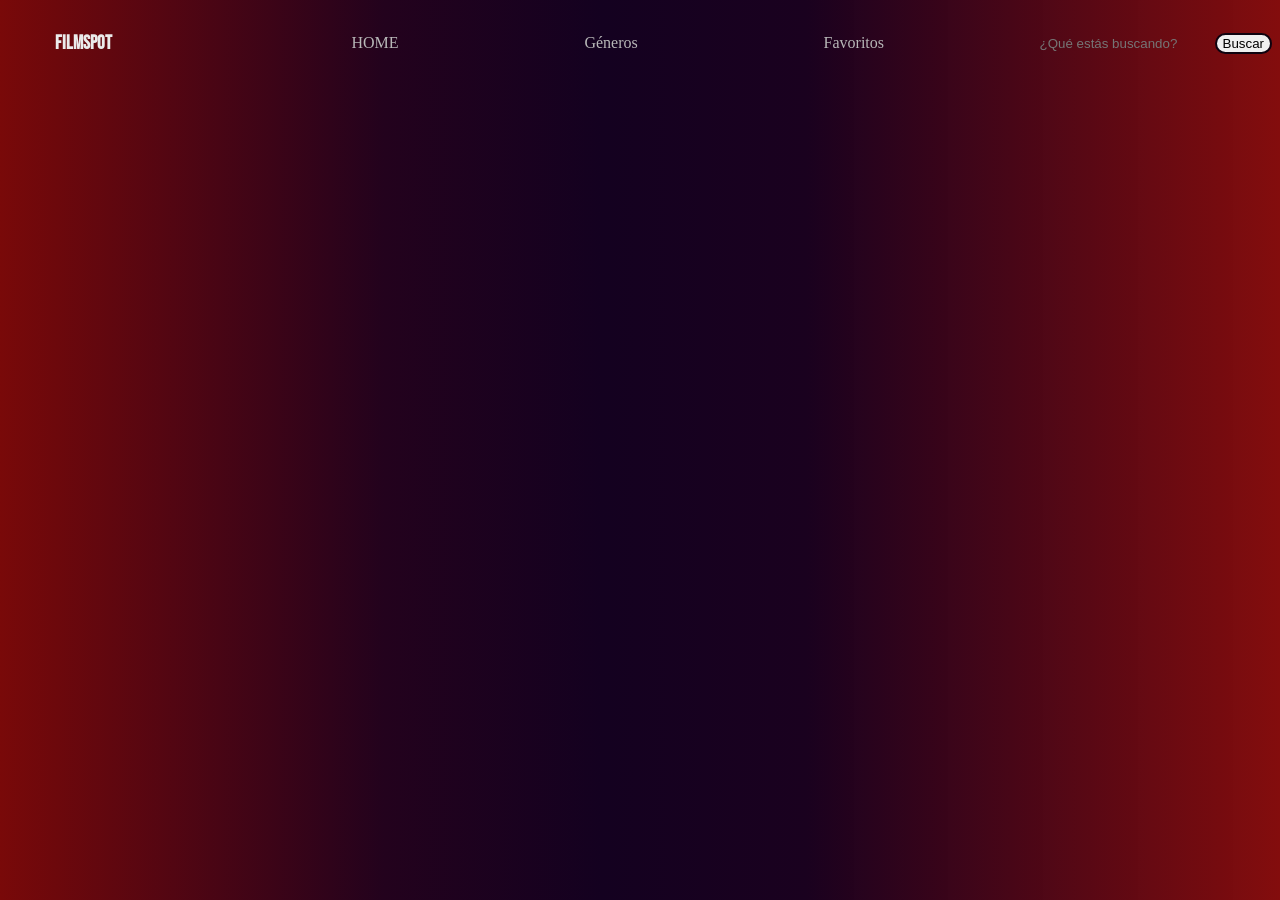
==== detail-genres.html @ 739627cf "muchos avances en detail-series.html" ====
<!DOCTYPE html>
<html lang="en">
<head>
    <meta charset="UTF-8">
    <meta http-equiv="X-UA-Compatible" content="IE=edge">
    <meta name="viewport" content="width=device-width, initial-scale=1.0">
    <link href="./css/styles.css" rel="stylesheet">
    <link rel="preconnect" href="https://fonts.googleapis.com">
    <link rel="preconnect" href="https://fonts.gstatic.com" crossorigin>
    <link href="https://fonts.googleapis.com/css2?family=Bebas+Neue&display=swap" rel="stylesheet">
    <title>Filmspot</title>
</head>
<body class="body">
        <header>
            <section class="contenedorpadre">
                <article class="title">
                    <h1>Filmspot</h1>
                </article>
                <nav class="menuprincipal">
                <ul class="menu2">
                        <li class="home"><a href="./index.html">HOME</a></li>
                        <li class="genres"><a href="./genres.html">Géneros</a></li>
                        <li class="favorites"><a href="./favorite.html">Favoritos</a></li>
                    </ul>
                </nav>
                <article class="buscador">
                    <form action="search-results.html" method="GET">
                        <input class="placeholder" type="search" name="search" value="" placeholder="¿Qué estás buscando?">
                        <button class="search" type="submit">Buscar</button>
                    </form>
                </article>
            </section>   
        </header>
---- css/styles.css ----
*{
    box-sizing: border-box;
}

.body{
    background: rgb(2,0,36);
    background: linear-gradient(90deg, rgba(2,0,36,0.9391106784510679) 0%, rgba(121,9,9,1) 0%, rgba(121,9,9,1) 0%, rgba(121,9,9,1) 0%, rgba(35,2,29,1) 30%, rgba(20,1,32,1) 47%, rgba(26,1,31,1) 63%, rgba(129,8,8,0.981127485173757) 100%, rgba(121,9,9,1) 100%, rgba(56,4,24,1) 100%, rgba(121,9,9,1) 100%, rgba(155,7,7,1) 100%, rgba(155,7,7,1) 100%);
}
header{
    
    width: 100%;

}
.contenedorpadre{
    display: flex;
    flex-wrap: wrap;
    justify-content: space-between;
}
.title{
    width: 150px;
    margin:0%;
    padding:0%;
    display: flex;
    justify-content: center;
    align-items: center;
    font-family: 'Bebas Neue', cursive;
}

h1{
    color: #EBEBEB; 
}
 

.buscador{
    display: flex;
    justify-content: center;
    align-items: center;
}

.menuprincipal{
    height: fit-content;
    width: 60%;
}

a{
    text-decoration: none;
    color: #B8B8B8;
    
}
.home{
    padding: 10px;
}
.genres{
    padding: 10px;
}
.favorites{
    padding: 10px;
}

.buscador{
    display: flex;
    justify-content: flex-end;
}

.placeholder{  
    background-color: transparent;
    border-radius: 37px 37px 37px 37px;
    border: 0px solid #0f030f;
}

.search{
    border-radius: 37px 37px 37px 37px;
    border: 2px solid #0f030f;
}

h2{
    text-decoration: none;
    color: #C2C2C2;
}

ul{
    display: flex;
    justify-content: space-around;
    list-style: none;

}
img{
    height: 230px;
}
li{
    margin: 0px 5px ;
}

h2{
    color: #C2C2C2;
    margin-left: 25px ;
}

.section1{
    border-radius: 37px 37px 37px 37px;
    border: 2px solid #0f030f;
    
}

.mainDetalleSerie{
    border-radius: 37px 37px 37px 37px;
    border: 2px solid #0f030f;
}

.portadaSerie{
    display: flex;
   background-image: url(https://cnnespanol.cnn.com/wp-content/uploads/2020/11/the-crown-tres.jpg?quality=100&strip=info);
   height: 500px;
   flex-wrap: nowrap;
   border-radius: 36px 36px 0px 0px;
    border: 0px solid #0f030f;
}

.nombrePortada{
    padding-left: 210px;
    padding-bottom: 90px;
    display: flex;
    justify-content: flex-start;
    align-items: flex-end;
}

.detalles{
    display: flex;
    justify-content: space-between;
}

.sinopsis{
    display: flex;
    justify-content: center;
    padding-left: 5px;
    width: 50%;
}

.datosDeSerie ul{
    padding: 0%;
}


p{
    color: #EBEBEB;
}

li{
    color: #C2C2C2;
}


footer{
    background-color:rgb(98, 15, 15);
    display: flex;
    justify-content: center;
}
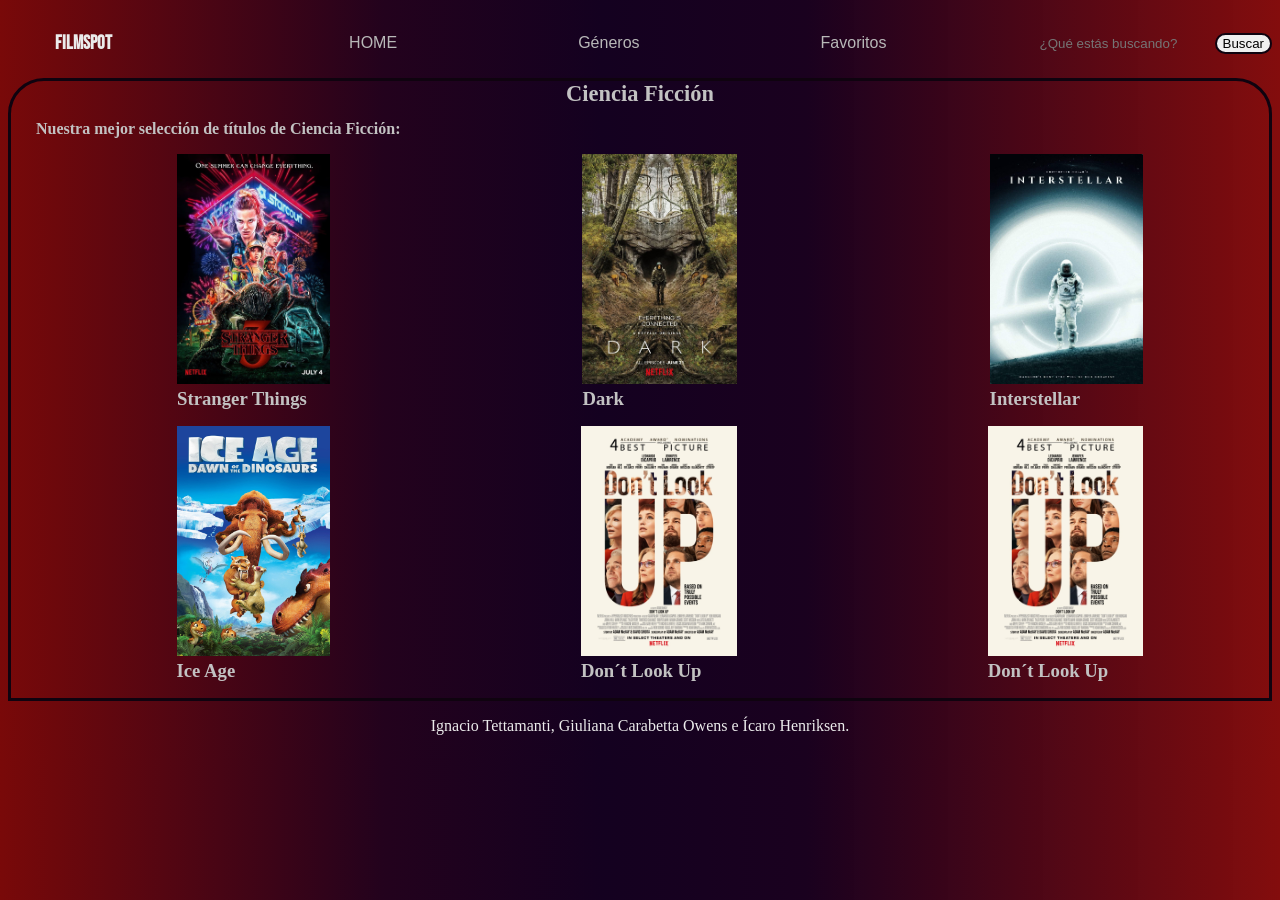
==== commit 973cf43c: "termindas todas las estructuas htmls, faltan revisar estilos de fuentes" ====
--- a/detail-genres.html
+++ b/detail-genres.html
@@ -31,4 +31,44 @@
                 </article>
             </section>   
         </header>
+    <main class="detailgenre">
+
+
+    <section class="detailGenreSection">
+
+        <article class="titleDetailGenre"> <!-- dejo estas clases para que le pongas el fontstyle-->
+            <h3>Ciencia Ficción</h3>
+        </article>
+
+            <h2 class="subTitleGenre">Nuestra mejor selección de títulos de Ciencia Ficción:</h2> <!-- dejo estas clases para que le pongas el fontstyle-->
+
+            <article>
+                <div>
+                    <ul class="favoritelist">
+                        <li><img src="./imagenes/strangerthingsposter.jpg" alt="Stranger Things"><h3>Stranger Things</h3></li>
+                        <li><img src="./imagenes/darkposter.jpg" alt="Dark"> <h3>Dark</h3></li>
+                        <li><img src="./imagenes/interstellarposter.jpg" alt="Interstellar"><h3>Interstellar</h3></li>
+                    </ul>
+                    <ul class="favoritelist">
+                        <li><img src="./imagenes/iceageposter.jpg" alt="Ice Age"><h3>Ice Age</h3></li>
+                        <li><img src="./imagenes/dontlookupposter.jpg" alt="Don't Look Up"><h3>Don´t Look Up</h3></li>
+                        <li><img src="./imagenes/dontlookupposter.jpg" alt="Don't Look Up"><h3>Don´t Look Up</h3></li>
+                    </ul>
+                </div>
+
+
+            </article>
+
+    </section>
+    </main>
+   
+    <footer>
+        <div>
+            <p> Ignacio Tettamanti, Giuliana Carabetta Owens e Ícaro Henriksen.</p>
+        </div>
+    </footer>
+
+
+
+</body>
         
--- a/css/styles.css
+++ b/css/styles.css
@@ -45,8 +45,9 @@
 a{
     text-decoration: none;
     color: #B8B8B8;
-    
-}
+    font-family: 'PT Sans Narrow', sans-serif;
+}
+
 .home{
     padding: 10px;
 }
@@ -76,6 +77,7 @@
 h2{
     text-decoration: none;
     color: #C2C2C2;
+    margin-left: 25px
 }
 
 ul{
@@ -90,38 +92,70 @@
 li{
     margin: 0px 5px ;
 }
-
-h2{
-    color: #C2C2C2;
-    margin-left: 25px ;
-}
-
 .section1{
     border-radius: 37px 37px 37px 37px;
     border: 2px solid #0f030f;
-    
+}
+
+.nombreDelElemento{
+    margin: 0%;
+}
+
+h3{
+    margin: 0%;
+}
+
+.mainhead{
+    display: flex;
+    justify-content: space-between;
+}
+
+.favform{
+    display: flex;
+    justify-content: center;
+    align-items: center;
+}
+
+.botonfav{
+    background-color: #40434E;
+    color:#C2C2C2;
+    font-family: 'Lucida Sans', 'Lucida Sans Regular', 'Lucida Grande', 'Lucida Sans Unicode', Geneva, Verdana, sans-serif;
+    border-radius: 10px 10px 10px 10px;
+    border: 0px solid black;
+}
+
+.mainDetalleMovie {
+    font-family: 'PT Sans Narrow', sans-serif;
+    color:  #EBEBEB;
+}
+.movieyseriesdetails{
+    display: flex;
+    justify-content: space-around;
+    align-items: flex-start;
+}
+.sinopsis{
+    width: 35%;
+    display: flex;
+    justify-self: flex-start;
+    align-self: stretch;
+}
+.interstellarscreen{
+    width: 100%;
+    height: 100%;
+    border-radius: 36px 36px 0px 0px;
+    border: 0px solid #0f030f;
 }
 
 .mainDetalleSerie{
-    border-radius: 37px 37px 37px 37px;
-    border: 2px solid #0f030f;
-}
-
-.portadaSerie{
-    display: flex;
-   background-image: url(https://cnnespanol.cnn.com/wp-content/uploads/2020/11/the-crown-tres.jpg?quality=100&strip=info);
-   height: 500px;
-   flex-wrap: nowrap;
-   border-radius: 36px 36px 0px 0px;
+    font-family: 'PT Sans Narrow', sans-serif;
+    color:  #EBEBEB;
+}
+
+.thecrownScreen{
+    width: 100%;
+    height: 100%;
+    border-radius: 36px 36px 0px 0px;
     border: 0px solid #0f030f;
-}
-
-.nombrePortada{
-    padding-left: 210px;
-    padding-bottom: 90px;
-    display: flex;
-    justify-content: flex-start;
-    align-items: flex-end;
 }
 
 .detalles{
@@ -136,11 +170,6 @@
     width: 50%;
 }
 
-.datosDeSerie ul{
-    padding: 0%;
-}
-
-
 p{
     color: #EBEBEB;
 }
@@ -149,9 +178,69 @@
     color: #C2C2C2;
 }
 
+.mainfavorite{
+    display: flex;
+}
+
+.favoritesection{
+    border: solid #0f030f;
+    width: 50%;
+    border-radius: 36px 36px 0px 0px;
+}
+
+.genresection{
+    border: solid #0f030f;
+    width: 50%;
+    border-radius: 36px 36px 0px 0px;
+    background-color: #361B30;
+}
+
+.favoritelist{
+    display: flex;
+    justify-content: space-around;
+    flex-wrap: wrap;
+}
+
+.genrelist{
+    display: flex;
+    flex-direction: column  ;
+    padding: 0%;
+    list-style: circle;
+    margin: 0%;
+    
+}
+
+.genrearticle{
+    display: flex;
+    justify-content: center;
+}
+
+.item{
+    margin: 25px;   
+}
+
+.titleDetailGenre{
+        display: flex;
+        justify-content: center;
+        color: #C2C2C2;
+        font-size: larger;
+}
+
+.detailGenreSection{
+    border: solid #0f030f;
+    width: 100%;
+    border-radius: 36px 36px 0px 0px;
+}
+
+.subTitleGenre{
+    font-size: medium;
+}
+
 
 footer{
-    background-color:rgb(98, 15, 15);
-    display: flex;
-    justify-content: center;
-}
+    background-color: transparent;
+    display: flex;
+    justify-content: center;
+}
+
+
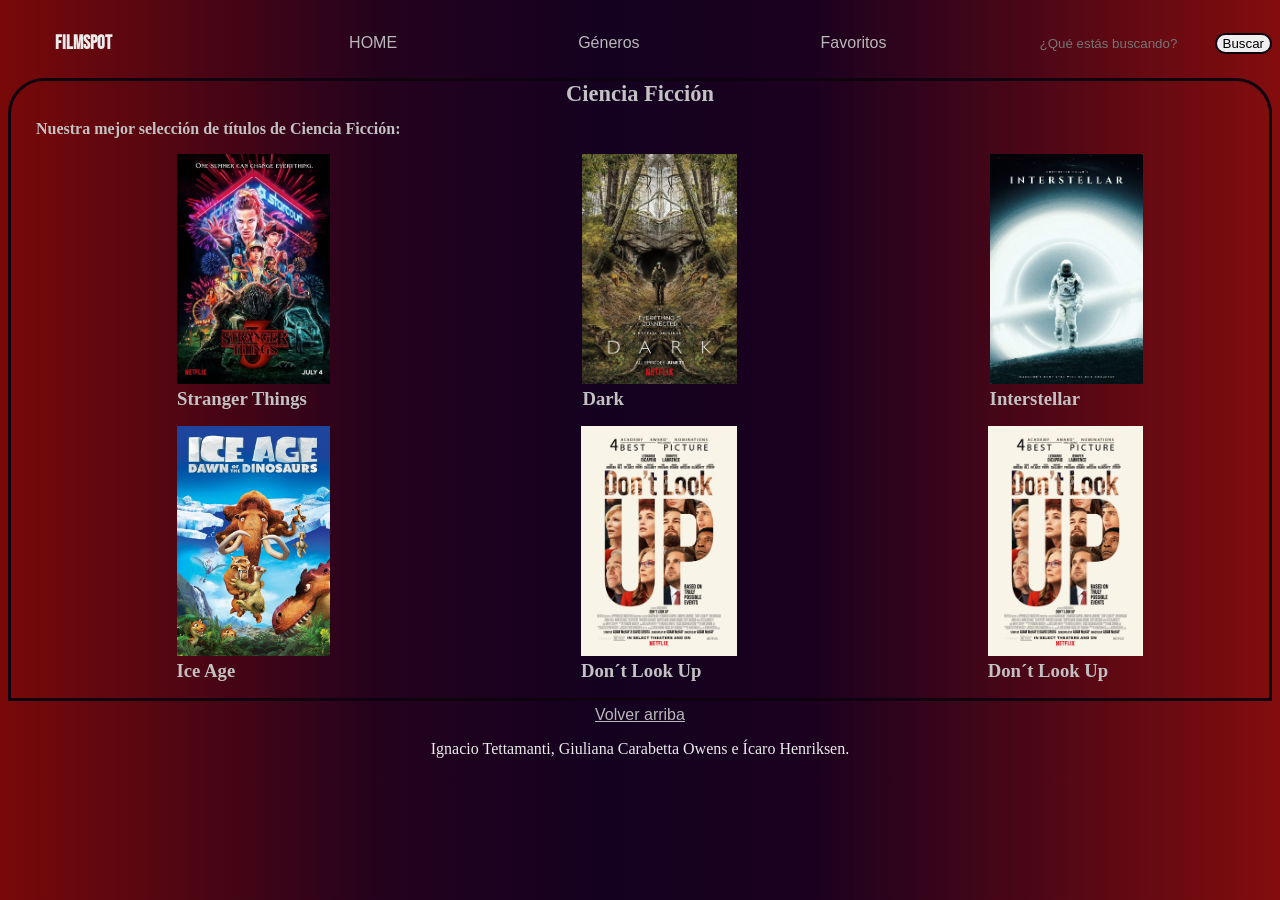
==== commit 869b6cac: "Terminamos la pag de search y ajustamos clases" ====
--- a/detail-genres.html
+++ b/detail-genres.html
@@ -62,13 +62,15 @@
     </section>
     </main>
    
+    <div class="irArribaCaja">
+        <a class="irArriba" href="#">Volver arriba</a> <!-- ver que onda si dejamos esto o ne-->
+    </div>
+
     <footer>
         <div>
             <p> Ignacio Tettamanti, Giuliana Carabetta Owens e Ícaro Henriksen.</p>
         </div>
     </footer>
 
-
-
 </body>
-        +</html>
--- a/css/styles.css
+++ b/css/styles.css
@@ -7,9 +7,7 @@
     background: linear-gradient(90deg, rgba(2,0,36,0.9391106784510679) 0%, rgba(121,9,9,1) 0%, rgba(121,9,9,1) 0%, rgba(121,9,9,1) 0%, rgba(35,2,29,1) 30%, rgba(20,1,32,1) 47%, rgba(26,1,31,1) 63%, rgba(129,8,8,0.981127485173757) 100%, rgba(121,9,9,1) 100%, rgba(56,4,24,1) 100%, rgba(121,9,9,1) 100%, rgba(155,7,7,1) 100%, rgba(155,7,7,1) 100%);
 }
 header{
-    
     width: 100%;
-
 }
 .contenedorpadre{
     display: flex;
@@ -151,6 +149,11 @@
     color:  #EBEBEB;
 }
 
+.bordesDetail{
+    border-radius: 36px 36px 0px 0px;
+    border: 1px solid #0f030f;
+}
+
 .thecrownScreen{
     width: 100%;
     height: 100%;
@@ -183,16 +186,25 @@
 }
 
 .favoritesection{
+    width: 50%;
+    border-radius: 36px 36px 0px 0px;
+    border: 1px solid #0f030f;
+}
+
+.genresectionPeliculas{
     border: solid #0f030f;
     width: 50%;
     border-radius: 36px 36px 0px 0px;
-}
-
-.genresection{
+    background-color: #361B30;
+    background-image: url(https://cdn.pixabay.com/photo/2018/04/20/01/07/spaceship-3334826_960_720.jpggit );
+}
+
+.genresectionSeries{
     border: solid #0f030f;
     width: 50%;
     border-radius: 36px 36px 0px 0px;
     background-color: #361B30;
+    background-image: url(https://cdn.pixabay.com/photo/2016/04/14/13/06/landscape-1328858_960_720.jpg);
 }
 
 .favoritelist{
@@ -237,6 +249,49 @@
 }
 
 
+.sectionSearch{
+    padding-left: 30px;
+    border-radius: 36px 36px 0px 0px;
+    border: 1px solid #0f030f;
+}
+
+.textoDeResultados{
+    display: flex;
+}
+
+.busquedaP1{
+    color: #B8B8B8;
+    font-weight: bold;
+}
+
+.busquedaP2{
+    margin-left: 15px;
+    color: #B8B8B8;
+    text-decoration: underline;
+}
+
+.elemtosDeRespuesta{
+    display: flex;
+    padding: 0%;
+    justify-content: space-around;
+}
+
+.busquedaSimilar{
+    color: #B8B8B8;
+    font-weight: bold;
+}
+
+.irArribaCaja{
+    display: flex;
+    justify-content: center;
+    margin-top: 5px;
+}
+
+.irArriba{
+    text-decoration: underline;
+    color: #B8B8B8;
+}
+
 footer{
     background-color: transparent;
     display: flex;
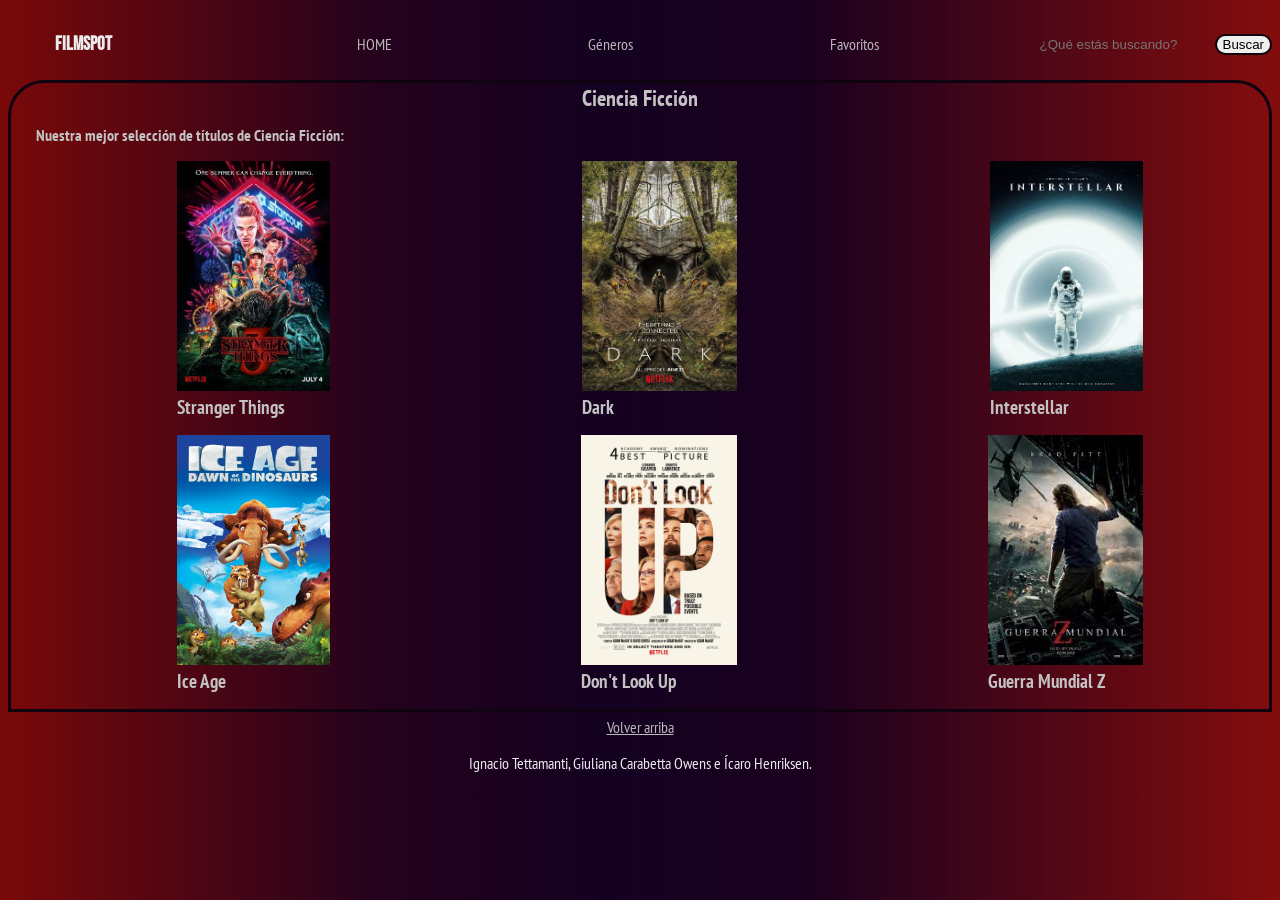
==== commit afb581c3: "arreglé los estilos en todas las hojas para que queden iguales, emprolije algunas clases" ====
--- a/detail-genres.html
+++ b/detail-genres.html
@@ -8,6 +8,9 @@
     <link rel="preconnect" href="https://fonts.googleapis.com">
     <link rel="preconnect" href="https://fonts.gstatic.com" crossorigin>
     <link href="https://fonts.googleapis.com/css2?family=Bebas+Neue&display=swap" rel="stylesheet">
+    <link rel="preconnect" href="https://fonts.googleapis.com">
+    <link rel="preconnect" href="https://fonts.gstatic.com" crossorigin>
+    <link href="https://fonts.googleapis.com/css2?family=PT+Sans+Narrow&display=swap" rel="stylesheet">
     <title>Filmspot</title>
 </head>
 <body class="body">
@@ -36,7 +39,7 @@
 
     <section class="detailGenreSection">
 
-        <article class="titleDetailGenre"> <!-- dejo estas clases para que le pongas el fontstyle-->
+        <article class="titleDetailGenre"> 
             <h3>Ciencia Ficción</h3>
         </article>
 
@@ -45,14 +48,14 @@
             <article>
                 <div>
                     <ul class="favoritelist">
-                        <li><img src="./imagenes/strangerthingsposter.jpg" alt="Stranger Things"><h3>Stranger Things</h3></li>
-                        <li><img src="./imagenes/darkposter.jpg" alt="Dark"> <h3>Dark</h3></li>
-                        <li><img src="./imagenes/interstellarposter.jpg" alt="Interstellar"><h3>Interstellar</h3></li>
+                        <li><a href="./detail-series.html"><img src="./imagenes/strangerthingsposter.jpg" alt="Stranger Things"></a><h3>Stranger Things</h3></li>
+                        <li><a href="./detail-series.html"><img src="./imagenes/darkposter.jpg" alt="Dark"></a><h3>Dark</h3></li>
+                        <li><a href="./detail-movie.html"><img src="./imagenes/interstellarposter.jpg" alt="Interstellar"></a><h3>Interstellar</h3></li>
                     </ul>
                     <ul class="favoritelist">
-                        <li><img src="./imagenes/iceageposter.jpg" alt="Ice Age"><h3>Ice Age</h3></li>
-                        <li><img src="./imagenes/dontlookupposter.jpg" alt="Don't Look Up"><h3>Don´t Look Up</h3></li>
-                        <li><img src="./imagenes/dontlookupposter.jpg" alt="Don't Look Up"><h3>Don´t Look Up</h3></li>
+                        <li><a href="./detail-movie.html"><img src="./imagenes/iceageposter.jpg" alt="Ice Age"></a><h3>Ice Age</h3></li>
+                        <li><a href="./detail-movie.html"><img src="./imagenes/dontlookupposter.jpg" alt="Don't Look Up"></a><h3>Don't Look Up</h3></li>
+                        <li><a href="./detail-movie.html"><img src="./imagenes/guerrraMundialZ.jpg" alt="Guerra Mundial Z"></a><h3>Guerra Mundial Z</h3></li>
                     </ul>
                 </div>
 
--- a/css/styles.css
+++ b/css/styles.css
@@ -101,6 +101,11 @@
 
 h3{
     margin: 0%;
+    font-family: 'PT Sans Narrow', sans-serif;
+    
+}
+section.section1{
+    font-family: 'PT Sans Narrow', sans-serif;
 }
 
 .mainhead{
@@ -175,14 +180,16 @@
 
 p{
     color: #EBEBEB;
+    font-family: 'PT Sans Narrow', sans-serif;
 }
 
 li{
     color: #C2C2C2;
 }
 
-.mainfavorite{
-    display: flex;
+main.mainfavorite{
+    display: flex;
+    font-family: 'PT Sans Narrow', sans-serif;
 }
 
 .favoritesection{
@@ -230,7 +237,9 @@
 .item{
     margin: 25px;   
 }
-
+section.detailGenreSection{
+    font-family: 'PT Sans Narrow', sans-serif;
+}
 .titleDetailGenre{
         display: flex;
         justify-content: center;
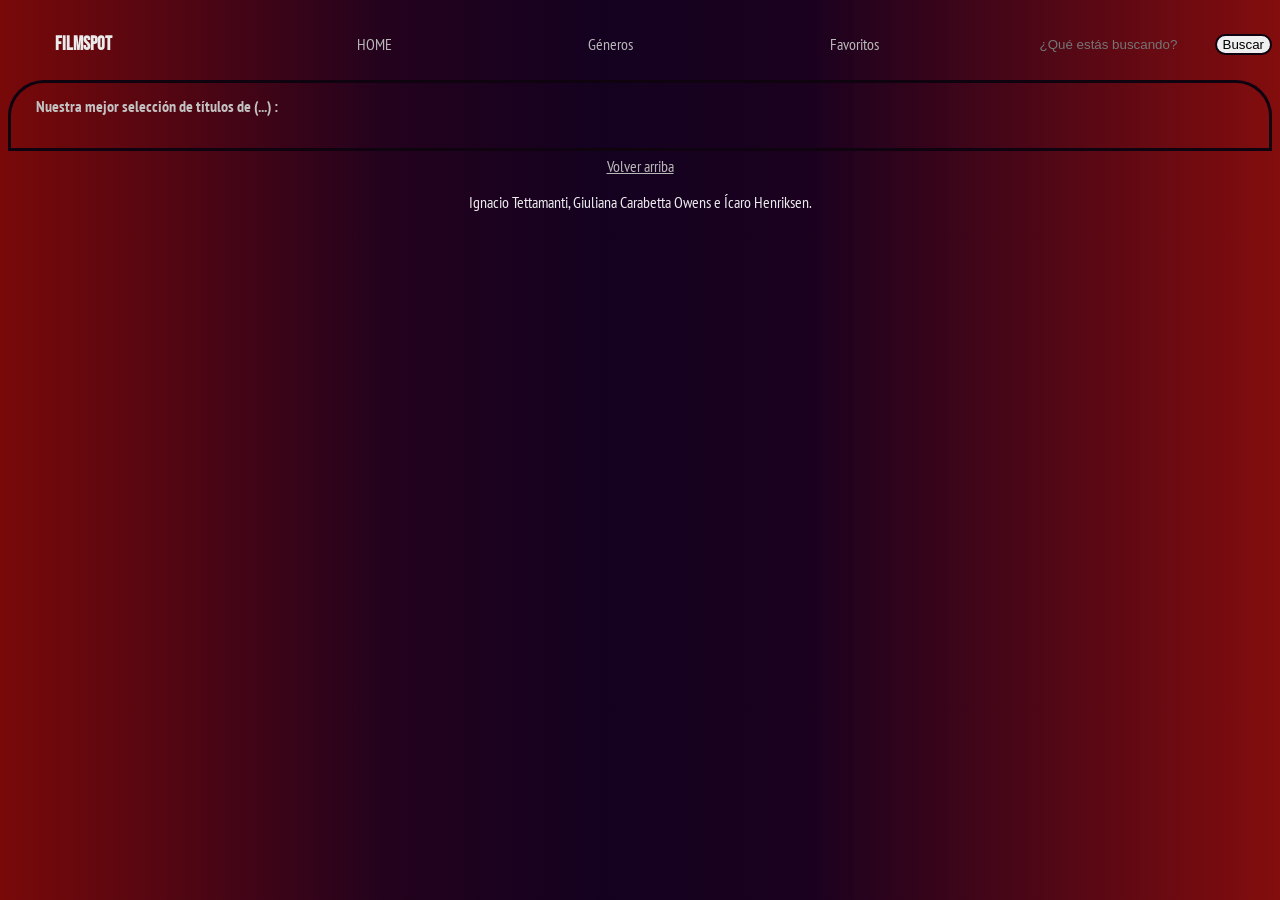
==== commit dd1982d1: "haciendo genres" ====
--- a/detail-genres.html
+++ b/detail-genres.html
@@ -16,23 +16,26 @@
 <body class="body">
         <header>
             <section class="contenedorpadre">
+                <article class="buscador">
+                    <form  class="form" action="search-results.html" method="GET">
+                        <input class="placeholder" type="search" name="search" value="" placeholder="¿Qué estás buscando?">
+                        <button class="search" type="submit">Buscar</button>
+                    </form>
+                </article>
+
                 <article class="title">
                     <h1>Filmspot</h1>
                 </article>
+
                 <nav class="menuprincipal">
-                <ul class="menu2">
+                <ul>
                         <li class="home"><a href="./index.html">HOME</a></li>
                         <li class="genres"><a href="./genres.html">Géneros</a></li>
                         <li class="favorites"><a href="./favorite.html">Favoritos</a></li>
                     </ul>
                 </nav>
-                <article class="buscador">
-                    <form action="search-results.html" method="GET">
-                        <input class="placeholder" type="search" name="search" value="" placeholder="¿Qué estás buscando?">
-                        <button class="search" type="submit">Buscar</button>
-                    </form>
-                </article>
-            </section>   
+
+            </section>      
         </header>
     <main class="detailgenre">
 
@@ -40,26 +43,17 @@
     <section class="detailGenreSection">
 
         <article class="titleDetailGenre"> 
-            <h3>Ciencia Ficción</h3>
+            <h3></h3>
         </article>
 
-            <h2 class="subTitleGenre">Nuestra mejor selección de títulos de Ciencia Ficción:</h2> <!-- dejo estas clases para que le pongas el fontstyle-->
+            <h2 class="subTitleGenre">Nuestra mejor selección de títulos de (...) :</h2> <!-- dejo estas clases para que le pongas el fontstyle-->
 
             <article>
                 <div>
                     <ul class="favoritelist">
-                        <li><a href="./detail-series.html"><img src="./imagenes/strangerthingsposter.jpg" alt="Stranger Things"></a><h3>Stranger Things</h3></li>
-                        <li><a href="./detail-series.html"><img src="./imagenes/darkposter.jpg" alt="Dark"></a><h3>Dark</h3></li>
-                        <li><a href="./detail-movie.html"><img src="./imagenes/interstellarposter.jpg" alt="Interstellar"></a><h3>Interstellar</h3></li>
-                    </ul>
-                    <ul class="favoritelist">
-                        <li><a href="./detail-movie.html"><img src="./imagenes/iceageposter.jpg" alt="Ice Age"></a><h3>Ice Age</h3></li>
-                        <li><a href="./detail-movie.html"><img src="./imagenes/dontlookupposter.jpg" alt="Don't Look Up"></a><h3>Don't Look Up</h3></li>
-                        <li><a href="./detail-movie.html"><img src="./imagenes/guerrraMundialZ.jpg" alt="Guerra Mundial Z"></a><h3>Guerra Mundial Z</h3></li>
+                       
                     </ul>
                 </div>
-
-
             </article>
 
     </section>
@@ -74,6 +68,6 @@
             <p> Ignacio Tettamanti, Giuliana Carabetta Owens e Ícaro Henriksen.</p>
         </div>
     </footer>
-
+    <script src="./js/detail-genres.js"></script>
 </body>
 </html>
--- a/css/styles.css
+++ b/css/styles.css
@@ -11,10 +11,12 @@
 }
 .contenedorpadre{
     display: flex;
-    flex-wrap: wrap;
     justify-content: space-between;
 }
+
+/*/ Agregamos propiedad "Order" para acomodar la estructura en 1024px /*/
 .title{
+    order: 1;
     width: 150px;
     margin:0%;
     padding:0%;
@@ -28,14 +30,18 @@
     color: #EBEBEB; 
 }
  
-
+/*/ Agregamos propiedad "Order" para acomodar la estructura en 1024px /*/
 .buscador{
+    order: 3;
     display: flex;
     justify-content: center;
     align-items: center;
 }
 
+/*/ Agregamos propiedad "Order" para acomodar la estructura en 1024px /*/
+
 .menuprincipal{
+    order: 2;
     height: fit-content;
     width: 60%;
 }
@@ -78,12 +84,19 @@
     margin-left: 25px
 }
 
+.tituloMovie{
+    text-decoration: none;
+    color: #C2C2C2;
+    margin-left: 25px
+}
+
 ul{
     display: flex;
     justify-content: space-around;
     list-style: none;
-
-}
+}
+
+
 img{
     height: 230px;
 }
@@ -93,6 +106,8 @@
 .section1{
     border-radius: 37px 37px 37px 37px;
     border: 2px solid #0f030f;
+    display: flex;
+    flex-wrap: wrap;
 }
 
 .nombreDelElemento{
@@ -104,8 +119,12 @@
     font-family: 'PT Sans Narrow', sans-serif;
     
 }
-section.section1{
-    font-family: 'PT Sans Narrow', sans-serif;
+.section1{
+    font-family: 'PT Sans Narrow', sans-serif;
+}
+
+.article{
+    width: 100%;
 }
 
 .mainhead{
@@ -119,7 +138,7 @@
     align-items: center;
 }
 
-.botonfav{
+.botonfavoritos{
     background-color: #40434E;
     color:#C2C2C2;
     font-family: 'Lucida Sans', 'Lucida Sans Regular', 'Lucida Grande', 'Lucida Sans Unicode', Geneva, Verdana, sans-serif;
@@ -130,6 +149,10 @@
 .mainDetalleMovie {
     font-family: 'PT Sans Narrow', sans-serif;
     color:  #EBEBEB;
+    display: flex;
+    flex-wrap: wrap;
+    border-radius: 36px 36px 0px 0px;
+    border: 1px solid #0f030f;   
 }
 .movieyseriesdetails{
     display: flex;
@@ -144,19 +167,25 @@
 }
 .interstellarscreen{
     width: 100%;
-    height: 100%;
+    height: 50%;
     border-radius: 36px 36px 0px 0px;
     border: 0px solid #0f030f;
 }
 
+
 .mainDetalleSerie{
     font-family: 'PT Sans Narrow', sans-serif;
     color:  #EBEBEB;
 }
 
-.bordesDetail{
-    border-radius: 36px 36px 0px 0px;
-    border: 1px solid #0f030f;
+
+.bordesDetail article{
+    display: flex;
+    flex-wrap: wrap;
+}
+
+li{
+    list-style: none;
 }
 
 .thecrownScreen{
@@ -203,7 +232,7 @@
     width: 50%;
     border-radius: 36px 36px 0px 0px;
     background-color: #361B30;
-    background-image: url(https://cdn.pixabay.com/photo/2018/04/20/01/07/spaceship-3334826_960_720.jpggit );
+    
 }
 
 .genresectionSeries{
@@ -214,19 +243,30 @@
     background-image: url(https://cdn.pixabay.com/photo/2016/04/14/13/06/landscape-1328858_960_720.jpg);
 }
 
+
 .favoritelist{
     display: flex;
     justify-content: space-around;
     flex-wrap: wrap;
-}
-
-.genrelist{
+    padding: 0%;
+}
+
+.genrelistM{
     display: flex;
     flex-direction: column  ;
     padding: 0%;
     list-style: circle;
     margin: 0%;
-    
+}
+
+
+
+.genrelistS{
+    display: flex;
+    flex-direction: column  ;
+    padding: 0%;
+    list-style: circle;
+    margin: 0%;
 }
 
 .genrearticle{
@@ -235,7 +275,8 @@
 }
 
 .item{
-    margin: 25px;   
+    margin: 25px;  
+    font-size: larger
 }
 section.detailGenreSection{
     font-family: 'PT Sans Narrow', sans-serif;
@@ -258,10 +299,11 @@
 }
 
 
-.sectionSearch{
+section.sectionSearch{
     padding-left: 30px;
     border-radius: 36px 36px 0px 0px;
     border: 1px solid #0f030f;
+    font-family: 'PT Sans Narrow', sans-serif;
 }
 
 .textoDeResultados{
@@ -279,7 +321,13 @@
     text-decoration: underline;
 }
 
-.elemtosDeRespuesta{
+.elemtosDeRespuestaM{
+    display: flex;
+    padding: 0%;
+    justify-content: space-around;
+}
+
+.elemtosDeRespuestaS{
     display: flex;
     padding: 0%;
     justify-content: space-around;
@@ -301,10 +349,171 @@
     color: #B8B8B8;
 }
 
-footer{
-    background-color: transparent;
-    display: flex;
-    justify-content: center;
-}
-
-
+    footer{
+         background-color: transparent;
+        display: flex;
+        justify-content: center;
+    }
+    .themoviedb{
+        display: flex;
+        flex-wrap: wrap;
+        justify-content: left;
+        max-width: 5px;
+    }
+    .tmdblogo{
+        max-width: fit-content;
+    }
+    .categories li{
+    max-width: 150px;
+    }
+
+    .cabeceraDetalle{
+        display: flex;
+        justify-content: space-between;
+    }
+    .mainhead{
+        display: flex;
+        align-items: center;
+    }
+
+    .tituloMovie{
+        display: inline-block;}
+
+    .provider{ 
+        display: flex;
+        justify-content: space-evenly;
+        margin: 15px;
+    }
+
+    .providerImg{
+        border-radius: 15px;
+    }
+
+    .detallesGen{
+        display: flex;
+        justify-content: space-around;
+        margin: 15px;
+        font-size: large;
+    }
+
+    
+
+/*/ ARRANCA EL RESPONSIVE/*/
+
+@media (max-width: 1024px){
+    .menuprincipal{
+        width: 100%;
+    }
+
+    .categories{
+        display: flex;
+        flex-wrap: wrap;
+    }
+    .categories li{
+    max-width: 150px;
+    }
+
+
+    .categories li{
+    max-width: 150px;
+    }
+
+
+    .placeholder{
+        padding: 0%;
+    }
+
+    .form{
+        display: flex;
+        justify-content: center;
+        align-items: center;
+        flex-wrap: wrap;
+    }
+
+    ul.elemtosDeRespuesta {
+        display: flex;
+        flex-wrap: wrap;
+    }
+
+    .cabeceraDetalle{
+        display: flex;
+        justify-content: space-between;
+    }
+    .mainhead{
+        display: flex;
+        align-items: center;
+    }
+
+    .tituloMovie{
+        display: inline-block;
+
+}
+}
+
+@media (max-width: 650px){
+
+    .contenedorpadre{
+        display: block;
+    }
+
+    .title{
+        width: 100%;
+    }
+
+    .menuprincipal{
+        width: 100%;
+    }
+
+    .categories{
+        display: flex;
+        flex-wrap: wrap;
+    }
+
+
+    ul.elemtosDeRespuesta {
+        display: flex;
+        flex-wrap: wrap;
+    }
+
+    /*/Para que se ponga una caja abajo en esta medida de pantalla/*/
+    .movieyseriesdetails{
+        display: inline-block;
+
+    }
+    .movieyseriesdetails h3{
+        display: flex;
+        justify-content: center;
+    }
+ 
+    .sinopsis{
+        width: 100%;
+    }
+
+    .especificaciones{
+        width: 100%;
+    }
+
+    .titleFav{
+        height: 60px;
+    }
+
+        /*/ cambio de bordes de esa sección/*/
+    .favoritesection{
+        width: 50%;
+        border-radius: 36px 36px 0px 0px;
+        border: 2px solid #40434E;
+    }
+
+    .cabeceraDetalle{
+        display: flex;
+        justify-content: space-between;
+    }
+
+    .ulDetail{
+        display: flex;
+        justify-content: space-between;
+        padding-left: 0%;
+        width:100%;
+    }
+   
+    }
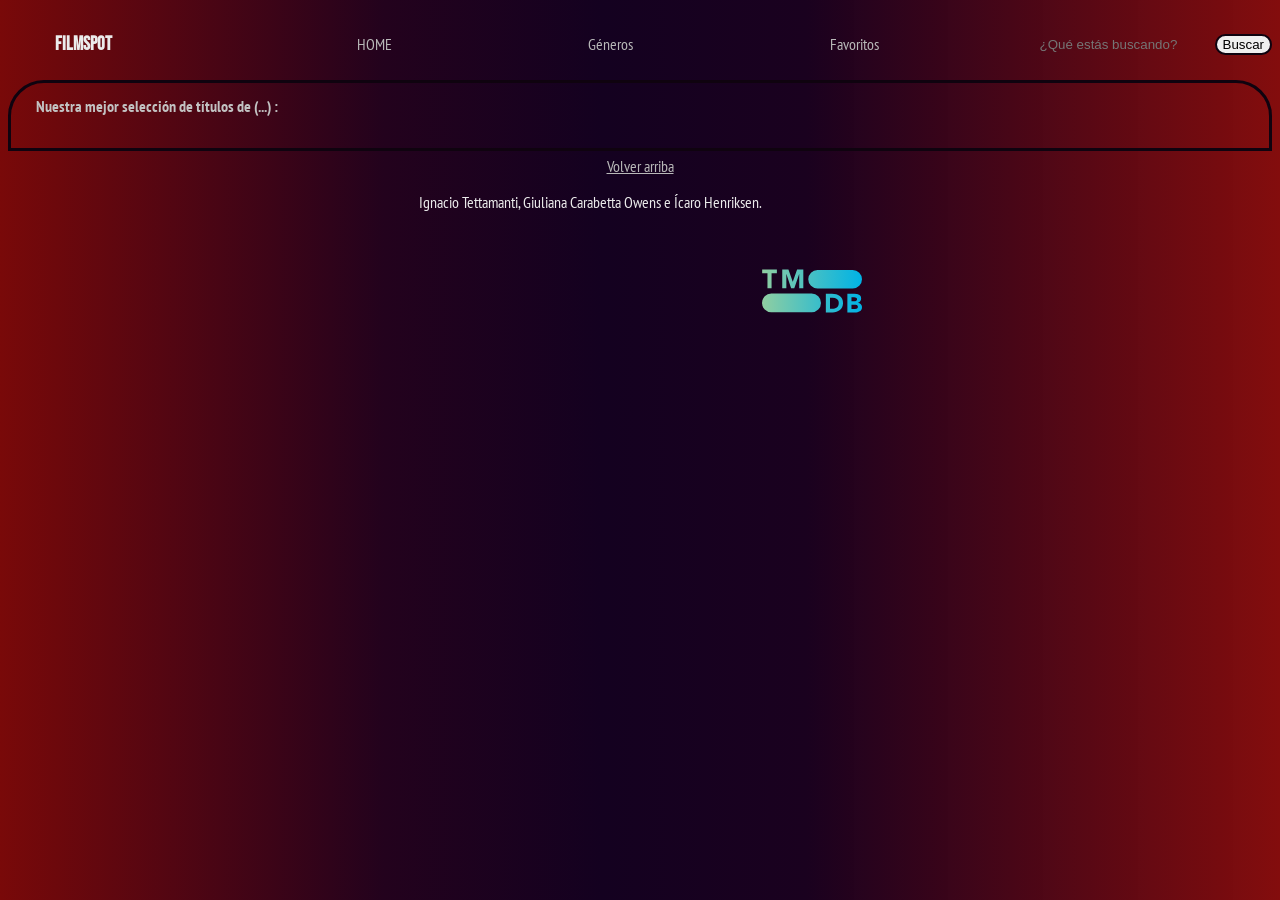
==== commit abf07978: "FOOTER" ====
--- a/detail-genres.html
+++ b/detail-genres.html
@@ -67,7 +67,10 @@
         <div>
             <p> Ignacio Tettamanti, Giuliana Carabetta Owens e Ícaro Henriksen.</p>
         </div>
-    </footer>
+        <section class="themoviedb">
+            <img src="imagenes/themoviedblogo.svg" class="tmdblogo"/>
+        </section>
+</footer>
     <script src="./js/detail-genres.js"></script>
 </body>
 </html>
--- a/css/styles.css
+++ b/css/styles.css
@@ -244,7 +244,7 @@
 }
 
 
-.favoritelist{
+.favs-container{
     display: flex;
     justify-content: space-around;
     flex-wrap: wrap;
@@ -323,6 +323,7 @@
 
 .elemtosDeRespuestaM{
     display: flex;
+    flex-wrap: wrap;
     padding: 0%;
     justify-content: space-around;
 }
@@ -357,11 +358,11 @@
     .themoviedb{
         display: flex;
         flex-wrap: wrap;
-        justify-content: left;
-        max-width: 5px;
+        justify-content: right;
     }
     .tmdblogo{
-        max-width: fit-content;
+        height: 230px;
+        width: 100px;
     }
     .categories li{
     max-width: 150px;
@@ -498,7 +499,7 @@
     }
 
         /*/ cambio de bordes de esa sección/*/
-    .favoritesection{
+    .list-container{
         width: 50%;
         border-radius: 36px 36px 0px 0px;
         border: 2px solid #40434E;
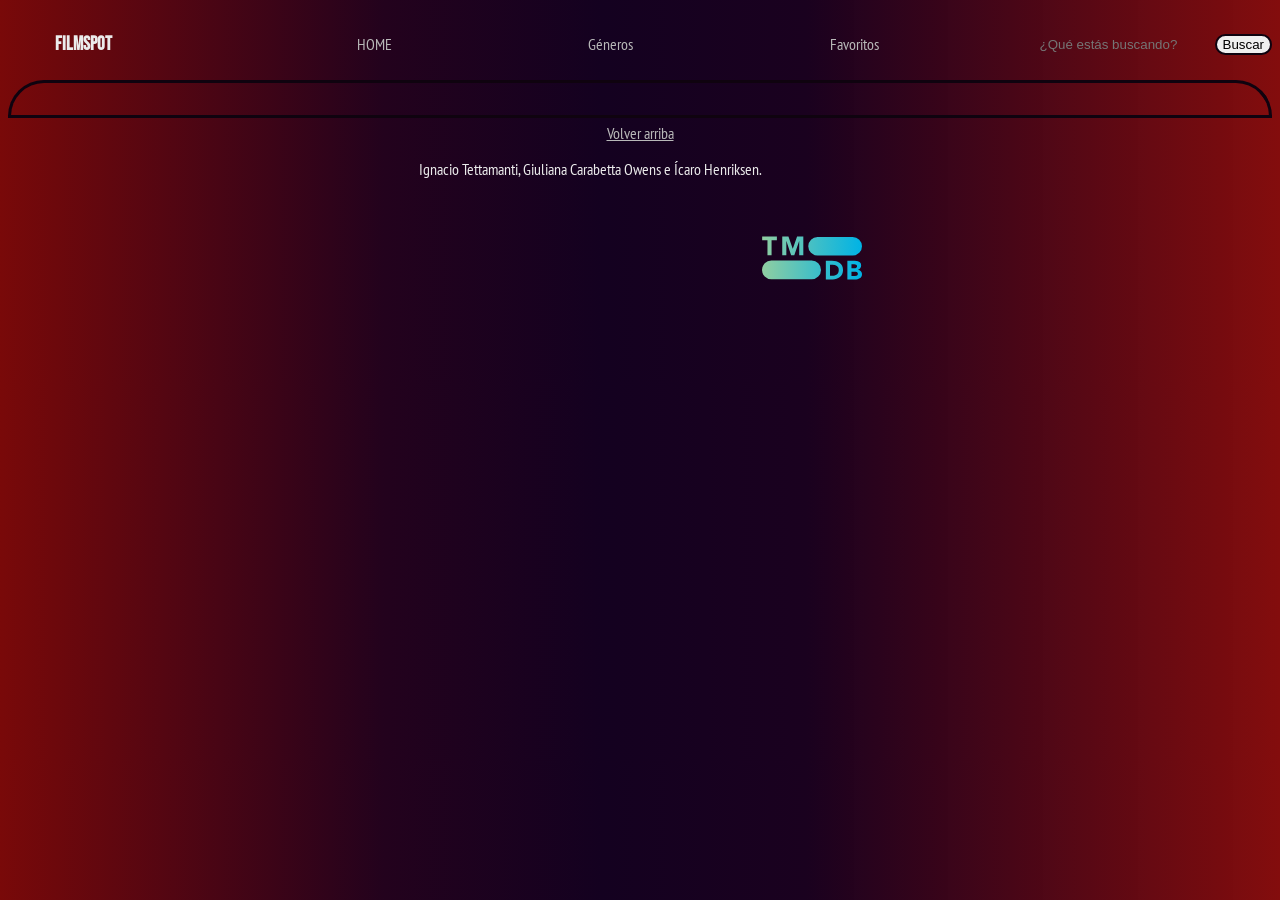
==== commit 7e8fdf96: "detail genres" ====
--- a/detail-genres.html
+++ b/detail-genres.html
@@ -46,8 +46,6 @@
             <h3></h3>
         </article>
 
-            <h2 class="subTitleGenre">Nuestra mejor selección de títulos de (...) :</h2> <!-- dejo estas clases para que le pongas el fontstyle-->
-
             <article>
                 <div>
                     <ul class="favoritelist">
--- a/css/styles.css
+++ b/css/styles.css
@@ -9,6 +9,7 @@
 header{
     width: 100%;
 }
+
 .contenedorpadre{
     display: flex;
     justify-content: space-between;
@@ -110,6 +111,13 @@
     flex-wrap: wrap;
 }
 
+.favoritelist{
+    
+    display: flex;
+    flex-wrap: wrap;
+
+}
+
 .nombreDelElemento{
     margin: 0%;
 }
